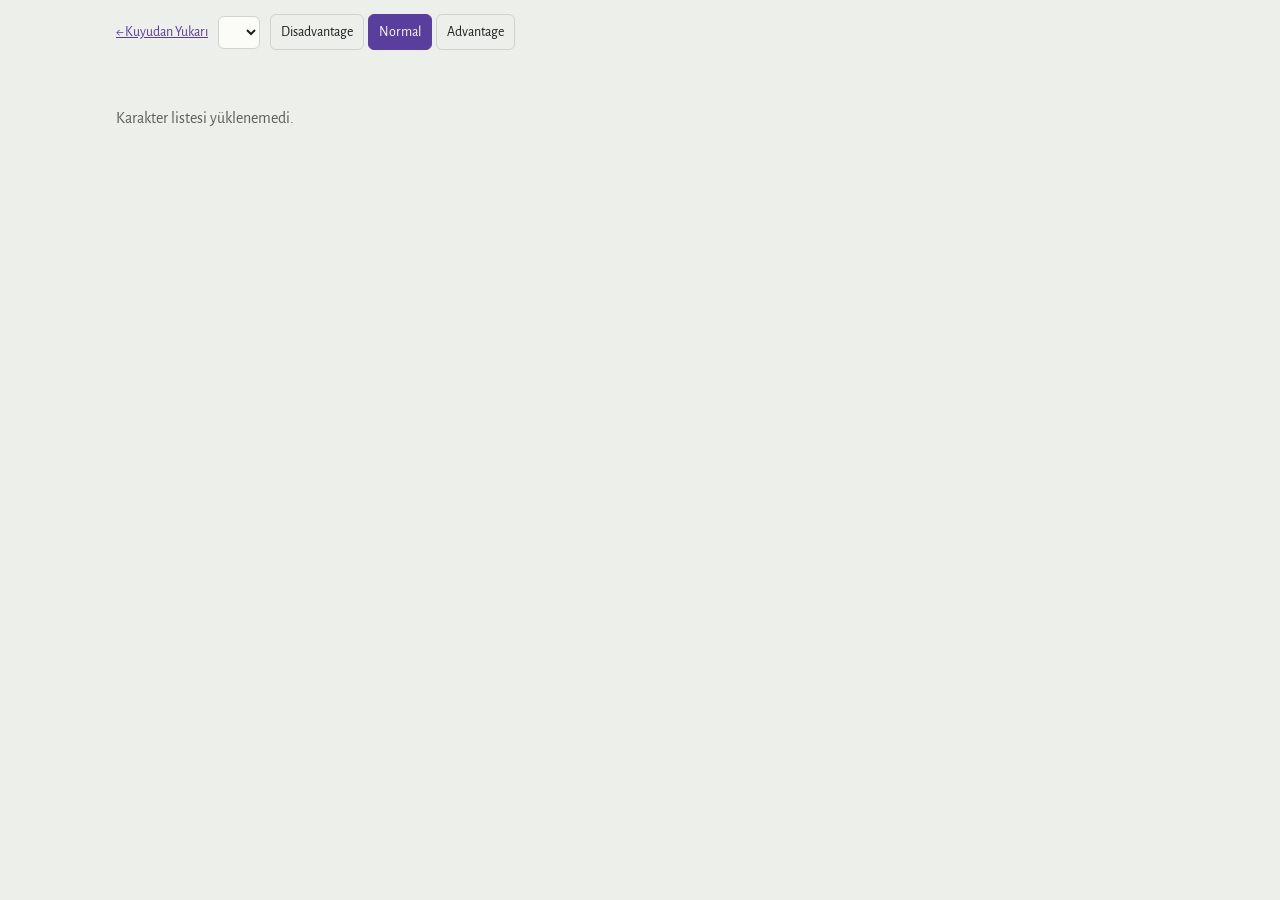
==== karakter/index.html @ 23708ee4 "Kuyudan Yukarı: karakter sayfası ve D&D Beyond köprüsü - karakter/: Türkçe, tıklayınca zar atan kara" ====
<!doctype html>
<html lang="tr">
<head>
<meta charset="utf-8">
<meta name="viewport" content="width=device-width, initial-scale=1, viewport-fit=cover">
<title>Karakter Sayfası</title>
<link rel="preconnect" href="https://fonts.googleapis.com">
<link rel="preconnect" href="https://fonts.gstatic.com" crossorigin>
<link rel="stylesheet" href="https://fonts.googleapis.com/css2?family=Alegreya+SC:wght@500;700&family=Alegreya+Sans:ital,wght@0,400;0,500;0,700;1,400&family=IBM+Plex+Mono:wght@500&display=swap">
<link rel="stylesheet" href="../assets/stil.css">
<style>
  body{font-size:16px}
  .sheet{max-width:1080px;margin:0 auto;padding-inline:16px;padding-block:14px 120px}
  .topbar{display:flex;gap:10px;align-items:center;flex-wrap:wrap;margin-bottom:14px}
  .topbar a{font-size:14px}
  .topbar select{font:inherit;font-size:15px;padding:7px 10px;border:1px solid var(--line);border-radius:6px;background:var(--surface);color:var(--ink);min-width:0;max-width:100%}
  .who{display:grid;grid-template-columns:auto 1fr;gap:14px;align-items:center;margin-bottom:14px}
  .who img{width:64px;height:64px;border-radius:8px;object-fit:cover;border:1px solid var(--line);background:var(--surface)}
  .who h1{font-size:30px;margin:0;line-height:1.1}
  .who p{margin:2px 0 0;color:var(--muted);font-size:15px}
  .grid{display:grid;grid-template-columns:minmax(0,1fr) minmax(0,1fr);gap:14px}
  .box{background:var(--surface);border:1px solid var(--line);border-radius:10px;padding:12px 14px;min-width:0}
  .box h2{font-size:18px;margin:0 0 8px;font-weight:500;color:var(--brass)}
  .span2{grid-column:1/-1}
  .vitals{display:grid;grid-template-columns:repeat(auto-fit,minmax(96px,1fr));gap:8px}
  .vital{display:flex;flex-direction:column;align-items:center;justify-content:center;gap:0;padding:8px 4px;border:1px solid var(--line);border-radius:8px;background:var(--ground);text-align:center}
  .vital b{font-family:var(--mono);font-size:24px;font-variant-numeric:tabular-nums;line-height:1.2}
  .vital small{font-family:var(--mono);font-size:11px;letter-spacing:.06em;color:var(--muted);text-transform:uppercase}
  button.vital{font:inherit;color:var(--ink);cursor:pointer}
  button.vital:hover,button.vital:focus-visible{border-color:var(--accent);outline:none}
  .hp{display:grid;grid-template-columns:1fr auto;gap:10px;align-items:center}
  .hp-num{font-family:var(--mono);font-size:30px;font-variant-numeric:tabular-nums}
  .hp-num small{font-size:16px;color:var(--muted)}
  .hpbar{height:8px;border-radius:4px;background:var(--line);overflow:hidden;grid-column:1/-1}
  .hpbar i{display:block;height:100%;background:var(--accent);transition:width .2s}
  .hp-ctl{display:flex;gap:6px;align-items:center;flex-wrap:wrap;grid-column:1/-1}
  .hp-ctl input{width:70px;font:inherit;padding:6px 8px;border:1px solid var(--line);border-radius:6px;background:var(--ground);color:var(--ink)}
  .btn{font:inherit;font-size:14px;padding:6px 10px;border:1px solid var(--line);border-radius:6px;background:var(--ground);color:var(--ink);cursor:pointer}
  .btn:hover,.btn:focus-visible{border-color:var(--accent);outline:none}
  .btn.on{background:var(--accent);border-color:var(--accent);color:var(--surface)}
  .abil{display:grid;grid-template-columns:repeat(3,minmax(0,1fr));gap:8px}
  .ab{border:1px solid var(--line);border-radius:8px;padding:8px;text-align:center;background:var(--ground)}
  .ab .nm{font-family:var(--mono);font-size:11px;letter-spacing:.08em;color:var(--muted)}
  .ab button{font:inherit;background:none;border:0;color:var(--ink);cursor:pointer;padding:0;display:block;width:100%}
  .ab .md{font-family:var(--mono);font-size:24px;line-height:1.2}
  .ab .sc{font-size:13px;color:var(--muted)}
  .ab .sv{margin-top:6px;font-size:13px;border-top:1px dashed var(--line);padding-top:4px}
  .ab .sv.prof{color:var(--accent);font-weight:700}
  ul.rows{list-style:none;margin:0;padding:0}
  ul.rows li{max-width:none}
  ul.rows button{width:100%;display:grid;grid-template-columns:14px 1fr auto;gap:8px;align-items:center;font:inherit;text-align:left;background:none;border:0;border-bottom:1px solid var(--line);padding:5px 2px;color:var(--ink);cursor:pointer}
  ul.rows button:hover,ul.rows button:focus-visible{background:var(--accent-soft);outline:none}
  .dot{width:10px;height:10px;border-radius:50%;border:1.5px solid var(--muted)}
  .dot.p1{background:var(--muted)}
  .dot.p2{background:var(--accent);border-color:var(--accent)}
  .num{font-family:var(--mono);font-variant-numeric:tabular-nums}
  .ab-tag{font-family:var(--mono);font-size:11px;color:var(--muted);margin-left:6px}
  .atk{display:grid;grid-template-columns:1fr auto auto;gap:6px 8px;align-items:center;border-bottom:1px solid var(--line);padding:7px 0}
  .atk .n{font-weight:700}
  .atk .meta{grid-column:1/-1;font-size:13px;color:var(--muted)}
  .slots{display:flex;gap:14px;flex-wrap:wrap;margin-bottom:8px}
  .slots label{display:flex;gap:4px;align-items:center;font-size:14px}
  .slots input{accent-color:var(--accent);width:16px;height:16px}
  .spl{font-size:15px;margin:0 0 6px}
  .spl b{font-family:var(--mono);font-size:12px;color:var(--brass);margin-right:6px}
  .tags{display:flex;flex-wrap:wrap;gap:6px}
  .conds .btn{font-size:13px;padding:4px 8px}
  .feat{font-size:15px;margin:0 0 4px}
  .feat small{color:var(--muted)}
  .mode{display:flex;gap:4px}
  /* zar kutusu */
  .log{position:fixed;left:50%;transform:translateX(-50%);bottom:calc(env(safe-area-inset-bottom,0px) + 12px);width:min(520px,calc(100% - 24px));background:var(--surface);border:1px solid var(--accent);border-radius:12px;box-shadow:0 8px 28px rgba(0,0,0,.18);padding:10px 14px;display:grid;grid-template-columns:1fr auto;gap:4px 12px;align-items:center}
  .log .ttl{font-size:14px;color:var(--muted)}
  .log .res{font-family:var(--mono);font-size:34px;font-weight:500;line-height:1}
  .log .res.crit{color:var(--accent)}
  .log .res.fail{color:var(--warn)}
  .log .brk{grid-column:1/-1;font-family:var(--mono);font-size:13px;color:var(--muted)}
  .log .hist{grid-column:1/-1;font-size:12px;color:var(--muted);border-top:1px dashed var(--line);padding-top:4px;max-height:3.6em;overflow:auto}
  .empty{padding:40px 0;color:var(--muted)}
  .foot{font-size:13px;color:var(--muted);margin-top:14px}
  @media (max-width:720px){ .grid{grid-template-columns:1fr} .who h1{font-size:24px} }
</style>
</head>
<body>
<div class="sheet">
  <div class="topbar">
    <a href="../">← Kuyudan Yukarı</a>
    <label for="pick" hidden>Karakter</label>
    <select id="pick"></select>
    <div class="mode" role="group" aria-label="Zar modu">
      <button class="btn" data-mode="dis" title="İki d20, düşüğü">Disadvantage</button>
      <button class="btn on" data-mode="norm">Normal</button>
      <button class="btn" data-mode="adv" title="İki d20, yükseği">Advantage</button>
    </div>
  </div>
  <div id="root"><p class="empty">Karakterler yükleniyor…</p></div>
  <p class="foot" id="foot"></p>
</div>
<div class="log" id="log" hidden>
  <div class="ttl" id="log-ttl"></div><div class="res" id="log-res"></div>
  <div class="brk" id="log-brk"></div>
  <div class="hist" id="log-hist"></div>
</div>

<script>
(function(){
  var AB = {str:"Strength",dex:"Dexterity",con:"Constitution",int:"Intelligence",wis:"Wisdom",cha:"Charisma"};
  var CONDS = ["Blinded","Charmed","Deafened","Frightened","Grappled","Incapacitated","Invisible","Paralyzed","Petrified","Poisoned","Prone","Restrained","Stunned","Unconscious"];
  var root = document.getElementById('root'), pick = document.getElementById('pick');
  var mode = 'norm', C = null, S = null, hist = [];
  var sgn = function(n){ return (n>=0?'+':'')+n; };
  var esc = function(s){ return String(s==null?'':s).replace(/[&<>"]/g,function(c){return {'&':'&amp;','<':'&lt;','>':'&gt;','"':'&quot;'}[c];}); };

  // --- kalıcı durum (şimdilik bu tarayıcıda; Owlbear'da odaya taşınacak)
  function load(id){ try { return JSON.parse(localStorage.getItem('ky-durum-'+id)) || null; } catch(e){ return null; } }
  function save(){ if(!C) return; try { localStorage.setItem('ky-durum-'+C.id, JSON.stringify(S)); } catch(e){} }
  function fresh(){ return {hp:C.hp_max, temp:0, slots:{}, conds:[], insp:false, ds:{s:0,f:0}}; }

  // --- zar
  function d(n){ return 1+Math.floor(Math.random()*n); }
  function show(title, total, breakdown, cls){
    var log=document.getElementById('log');
    document.getElementById('log-ttl').textContent=title;
    var r=document.getElementById('log-res'); r.textContent=total; r.className='res'+(cls?' '+cls:'');
    document.getElementById('log-brk').textContent=breakdown;
    hist.unshift(title+': '+total); hist=hist.slice(0,8);
    document.getElementById('log-hist').textContent=hist.slice(1).join(' · ');
    log.hidden=false;
  }
  function d20(title, bonus, isAttack){
    var a=d(20), b=d(20), use=a, note='d20 ('+a+')';
    if(mode==='adv'){ use=Math.max(a,b); note='Advantage: d20 ('+a+', '+b+')'; }
    if(mode==='dis'){ use=Math.min(a,b); note='Disadvantage: d20 ('+a+', '+b+')'; }
    var cls = isAttack && use===20 ? 'crit' : isAttack && use===1 ? 'fail' : '';
    var extra = isAttack && use===20 ? ' · KRİTİK! Hasar zarlarını iki kez at' : isAttack && use===1 ? ' · Iska' : '';
    show(title, use+bonus, note+' '+sgn(bonus)+extra, cls);
    return use;
  }
  function dmg(title, expr, crit){
    var m=String(expr).match(/^(\d+)d(\d+)([+-]\d+)?$/); if(!m){ show(title, expr, ''); return; }
    var n=+m[1]*(crit?2:1), f=+m[2], k=+(m[3]||0), rolls=[], t=0;
    for(var i=0;i<n;i++){ var r=d(f); rolls.push(r); t+=r; }
    show(title+(crit?' (kritik)':''), t+k, n+'d'+f+' ('+rolls.join(', ')+')'+(k?' '+sgn(k):''));
  }

  // --- çizim
  function render(){
    var c=C, cls=c.siniflar.map(function(x){ return x.ad+' '+x.seviye+(x.subclass?' · '+x.subclass:''); }).join(' / ');
    var h='';
    h+='<div class="who">'+(c.avatar?'<img alt="" src="'+esc(c.avatar)+'">':'<span></span>')+
       '<div><h1>'+esc(c.ad)+'</h1><p>'+esc(c.tur)+' · '+esc(cls)+(c.background?' · '+esc(c.background):'')+(c.oyuncu?' · <i>'+esc(c.oyuncu)+'</i>':'')+'</p></div></div>';
    h+='<div class="grid">';
    // HP
    var pct=Math.max(0,Math.min(100,Math.round(100*S.hp/c.hp_max)));
    h+='<section class="box"><h2>Hit Points</h2><div class="hp">'+
       '<div class="hp-num">'+S.hp+' <small>/ '+c.hp_max+(S.temp?' · temp '+S.temp:'')+'</small></div>'+
       '<button class="btn '+(S.insp?'on':'')+'" id="insp" title="Heroic Inspiration: bir zarı yeniden at">Inspiration</button>'+
       '<div class="hpbar"><i style="width:'+pct+'%"></i></div>'+
       '<div class="hp-ctl"><label for="hpv" hidden>Miktar</label><input id="hpv" type="number" min="0" inputmode="numeric" placeholder="5">'+
       '<button class="btn" data-hp="dmg">Hasar</button><button class="btn" data-hp="heal">İyileş</button><button class="btn" data-hp="temp">Temp HP</button>'+
       '<button class="btn" data-hp="long" title="Long Rest: HP ve büyü slotları dolar">Long Rest</button></div></div>';
    if(S.hp<=0){
      h+='<div style="margin-top:8px"><b>Death Saves</b> · başarı '+S.ds.s+'/3 · başarısızlık '+S.ds.f+'/3 <button class="btn" id="dsroll">Death Save at</button></div>';
    }
    h+='</section>';
    // vitals
    h+='<section class="box"><h2>Savaş</h2><div class="vitals">'+
       '<div class="vital"><b>'+c.ac+'</b><small>AC</small></div>'+
       '<button class="vital" data-roll="init"><b>'+sgn(c.initiative)+'</b><small>Initiative</small></button>'+
       '<div class="vital"><b>'+c.hiz+'</b><small>Speed ft</small></div>'+
       '<div class="vital"><b>'+sgn(c.prof_bonus)+'</b><small>Prof.</small></div>'+
       '<div class="vital"><b>'+c.pasif_perception+'</b><small>Pasif Perc.</small></div>'+
       '</div>'+(c.duyular&&Object.keys(c.duyular).length?'<p class="feat" style="margin-top:8px"><small>'+Object.keys(c.duyular).map(function(k){return esc(k)+' '+c.duyular[k]+' ft';}).join(' · ')+'</small></p>':'')+'</section>';
    // yetenekler
    h+='<section class="box"><h2>Yetenekler ve Saving Throw</h2><div class="abil">';
    Object.keys(AB).forEach(function(a){
      var y=c.yetenekler[a], s=c.saves[a];
      h+='<div class="ab"><div class="nm">'+a.toUpperCase()+'</div>'+
         '<button data-roll="chk-'+a+'" title="'+AB[a]+' check"><div class="md">'+sgn(y.mod)+'</div><div class="sc">'+y.puan+'</div></button>'+
         '<button class="sv'+(s.prof?' prof':'')+'" data-roll="sv-'+a+'" title="'+AB[a]+' saving throw">Save '+sgn(s.bonus)+'</button></div>';
    });
    h+='</div></section>';
    // skills
    h+='<section class="box"><h2>Skills</h2><ul class="rows">';
    c.skills.forEach(function(s,i){
      h+='<li><button data-roll="sk-'+i+'"><span class="dot p'+s.prof+'" title="'+(s.prof===2?'Expertise':s.prof?'Proficient':'')+'"></span><span>'+esc(s.ad)+'<span class="ab-tag">'+s.yetenek.toUpperCase()+'</span></span><span class="num">'+sgn(s.bonus)+'</span></button></li>';
    });
    h+='</ul></section>';
    // saldırılar
    h+='<section class="box span2"><h2>Saldırılar</h2>';
    if(!c.saldirilar.length) h+='<p class="feat">Silah yok.</p>';
    c.saldirilar.forEach(function(a,i){
      h+='<div class="atk"><span class="n">'+esc(a.ad)+(a.kusanili?'':' <small style="font-weight:400;color:var(--muted)">(çantada)</small>')+'</span>'+
         '<button class="btn" data-roll="atk-'+i+'" title="Attack roll">'+sgn(a.isabet)+' isabet</button>'+
         '<span style="display:flex;gap:4px"><button class="btn" data-roll="dmg-'+i+'">'+esc(a.hasar)+'</button><button class="btn" data-roll="crit-'+i+'" title="Kritik hasar">×2</button></span>'+
         '<span class="meta">'+esc(a.tur)+' · '+esc(a.menzil)+(a.ozellikler.length?' · '+a.ozellikler.map(esc).join(', '):'')+(a.mastery?' · <span class="kw" title="Weapon Mastery: bu silahta ustalığın varsa">'+esc(a.mastery)+'</span>':'')+'</span></div>';
    });
    h+='</section>';
    // büyü
    if(c.buyu){
      var b=c.buyu;
      h+='<section class="box span2"><h2>Büyü · '+esc(b.sinif)+'</h2>'+
         '<div class="vitals" style="margin-bottom:10px"><div class="vital"><b>'+b.save_dc+'</b><small>Save DC</small></div>'+
         '<button class="vital" data-roll="spatk"><b>'+sgn(b.isabet)+'</b><small>Spell atk</small></button></div>';
      if(b.slotlar.length){
        h+='<div class="slots">';
        b.slotlar.forEach(function(n,li){
          var lv=li+1, used=(S.slots[lv]||0);
          h+='<span><b class="num" style="font-size:13px">Sv '+lv+'</b> ';
          for(var k=0;k<n;k++) h+='<label><input type="checkbox" data-slot="'+lv+'" data-k="'+k+'" '+(k<used?'checked':'')+' aria-label="Seviye '+lv+' slot '+(k+1)+'"></label>';
          h+='</span>';
        });
        h+='</div>';
      }
      var byLv={}; b.buyuler.forEach(function(s){ (byLv[s.seviye]=byLv[s.seviye]||[]).push(s); });
      Object.keys(byLv).sort().forEach(function(lv){
        h+='<p class="spl"><b>'+(lv==='0'?'Cantrip':'Sv '+lv)+'</b>'+byLv[lv].map(function(s){ return esc(s.ad)+(s.konsantrasyon?' <span class="kw" title="Concentration">C</span>':'')+(s.ritual?' <span class="kw" title="Ritual">R</span>':''); }).join(', ')+'</p>';
      });
      h+='</section>';
    }
    // condition'lar
    h+='<section class="box span2"><h2>Condition\'lar</h2><div class="tags conds">'+
       CONDS.map(function(n){ return '<button class="btn'+(S.conds.indexOf(n)>-1?' on':'')+'" data-cond="'+n+'">'+n+'</button>'; }).join('')+'</div></section>';
    // özellikler ve envanter
    h+='<section class="box"><h2>Özellikler</h2>'+c.ozellikler.map(function(f){ return '<p class="feat">'+esc(f.ad)+' <small>'+esc(f.kaynak)+(f.seviye>1?' · Sv '+f.seviye:'')+'</small></p>'; }).join('')+
       (c.featler.length?'<p class="feat"><b>Feat:</b> '+c.featler.map(esc).join(', ')+'</p>':'')+
       (c.diller.length?'<p class="feat"><b>Diller:</b> '+c.diller.map(esc).join(', ')+'</p>':'')+'</section>';
    var p=c.para||{};
    h+='<section class="box"><h2>Envanter</h2><p class="feat num">'+['pp','gp','ep','sp','cp'].filter(function(k){return p[k];}).map(function(k){return p[k]+' '+k;}).join(' · ')+'</p>'+
       c.envanter.map(function(i){ return '<p class="feat">'+(i.adet>1?i.adet+'× ':'')+esc(i.ad)+(i.kusanili?' <small>(kuşanılı)</small>':'')+'</p>'; }).join('')+'</section>';
    h+='</div>';
    root.innerHTML=h;
    document.getElementById('foot').innerHTML='Beyond\'dan son çekim: '+esc(c.guncellendi)+' · <a href="'+esc(c.beyond_url)+'" target="_blank" rel="noopener">D&amp;D Beyond\'da aç</a> · HP, slot ve condition\'lar şimdilik bu tarayıcıda saklanır.';
  }

  // --- etkileşim
  root.addEventListener('click', function(e){
    var t=e.target.closest('[data-roll],[data-hp],[data-cond],#insp,#dsroll'); if(!t) return;
    var r=t.getAttribute('data-roll');
    if(r){
      if(r==='init') d20('Initiative', C.initiative);
      else if(r==='spatk') d20('Spell attack', C.buyu.isabet, true);
      else if(r.indexOf('chk-')===0){ var a=r.slice(4); d20(AB[a]+' check', C.yetenekler[a].mod); }
      else if(r.indexOf('sv-')===0){ var a2=r.slice(3); d20(AB[a2]+' save', C.saves[a2].bonus); }
      else if(r.indexOf('sk-')===0){ var s=C.skills[+r.slice(3)]; d20(s.ad, s.bonus); }
      else if(r.indexOf('atk-')===0){ var at=C.saldirilar[+r.slice(4)]; d20(at.ad+' attack', at.isabet, true); }
      else if(r.indexOf('dmg-')===0){ var ad=C.saldirilar[+r.slice(4)]; dmg(ad.ad+' hasar', ad.hasar, false); }
      else if(r.indexOf('crit-')===0){ var ac=C.saldirilar[+r.slice(5)]; dmg(ac.ad+' hasar', ac.hasar, true); }
      return;
    }
    var hp=t.getAttribute('data-hp');
    if(hp){
      var v=Math.max(0, parseInt(document.getElementById('hpv').value,10)||0);
      if(hp==='dmg'){ var rest=v; if(S.temp){ var used=Math.min(S.temp,rest); S.temp-=used; rest-=used; } S.hp=Math.max(0,S.hp-rest); }
      if(hp==='heal'){ S.hp=Math.min(C.hp_max,S.hp+v); if(S.hp>0) S.ds={s:0,f:0}; }
      if(hp==='temp'){ S.temp=Math.max(S.temp,v); }
      if(hp==='long'){ S.hp=C.hp_max; S.temp=0; S.slots={}; S.ds={s:0,f:0}; }
      save(); render(); return;
    }
    var cd=t.getAttribute('data-cond');
    if(cd){ var i=S.conds.indexOf(cd); if(i>-1) S.conds.splice(i,1); else S.conds.push(cd); save(); render(); return; }
    if(t.id==='insp'){ S.insp=!S.insp; save(); render(); return; }
    if(t.id==='dsroll'){
      var n=d(20);
      if(n===20){ S.hp=1; S.ds={s:0,f:0}; show('Death Save', 20, 'Doğal 20: 1 HP ile ayağa kalktın!', 'crit'); }
      else if(n===1){ S.ds.f=Math.min(3,S.ds.f+2); show('Death Save', 1, 'Doğal 1: iki başarısızlık', 'fail'); }
      else if(n>=10){ S.ds.s++; show('Death Save', n, 'Başarı'+(S.ds.s>=3?' · stabil oldun':'')); }
      else { S.ds.f++; show('Death Save', n, 'Başarısızlık'+(S.ds.f>=3?' · karakter öldü':''), 'fail'); }
      save(); render();
    }
  });
  root.addEventListener('change', function(e){
    var t=e.target; if(!t.matches('[data-slot]')) return;
    var lv=t.getAttribute('data-slot'), k=+t.getAttribute('data-k');
    S.slots[lv]= t.checked ? k+1 : k; save(); render();
  });
  document.querySelector('.mode').addEventListener('click', function(e){
    var b=e.target.closest('[data-mode]'); if(!b) return; mode=b.getAttribute('data-mode');
    [].forEach.call(this.querySelectorAll('[data-mode]'), function(x){ x.classList.toggle('on', x===b); });
  });

  // --- yükleme
  function open(id){
    fetch('../karakterler/'+id+'.json',{cache:'no-cache'}).then(function(r){ if(!r.ok) throw new Error(r.status); return r.json(); })
      .then(function(c){ C=c; S=load(c.id)||fresh(); if(S.hp>c.hp_max) S.hp=c.hp_max; render(); document.title=c.ad+' · Karakter Sayfası'; if(location.hash.slice(1)!==String(id)) history.replaceState(null,'','#'+id); })
      .catch(function(){ root.innerHTML='<p class="empty">Bu karakter yüklenemedi. D&amp;D Beyond\'da <b>Public</b> olduğundan emin ol; site saatte bir güncelleniyor.</p>'; });
  }
  fetch('../karakterler/liste.json',{cache:'no-cache'}).then(function(r){ return r.json(); }).then(function(list){
    if(!list.length){ root.innerHTML='<p class="empty">Henüz karakter yok.</p>'; return; }
    pick.innerHTML=list.map(function(k){ return '<option value="'+k.id+'">'+esc(k.ad)+(k.ornek?' (örnek)':'')+(k.oyuncu&&!k.ornek?' · '+esc(k.oyuncu):'')+'</option>'; }).join('');
    var want=location.hash.slice(1); if(!list.some(function(k){ return String(k.id)===want; })) want=String(list[0].id);
    pick.value=want; open(want);
  }).catch(function(){ root.innerHTML='<p class="empty">Karakter listesi yüklenemedi.</p>'; });
  pick.addEventListener('change', function(){ open(pick.value); });
})();
</script>
</body>
</html>
---- assets/stil.css ----
/* Masa: ortak stil */
[hidden]{display:none!important}
html{-webkit-text-size-adjust:100%}
:root{
  --ground:#EDEFEA; --surface:#FBFBF8; --ink:#1B211E; --muted:#56605A; --line:#CFD4CC;
  --accent:#5A3E9E; --accent-soft:#E6E0F3; --brass:#9A6E1C; --brass-soft:#F3EAD6;
  --warn:#8A2E2E; --warn-soft:#F4E2E0;
  --display:"Alegreya SC", Georgia, "Times New Roman", serif;
  --body:"Alegreya Sans", "Segoe UI", system-ui, sans-serif;
  --mono:"IBM Plex Mono", ui-monospace, Consolas, monospace;
  color-scheme:light;
}
@media (prefers-color-scheme: dark){
  :root:not([data-theme="light"]){
    --ground:#111315; --surface:#1A1D20; --ink:#E4E6E1; --muted:#9BA49E; --line:#30353A;
    --accent:#B7A0F2; --accent-soft:#2A2340; --brass:#D9AE55; --brass-soft:#2E2718;
    --warn:#E59A92; --warn-soft:#3A2220; color-scheme:dark;
  }
}
:root[data-theme="dark"]{
  --ground:#111315; --surface:#1A1D20; --ink:#E4E6E1; --muted:#9BA49E; --line:#30353A;
  --accent:#B7A0F2; --accent-soft:#2A2340; --brass:#D9AE55; --brass-soft:#2E2718;
  --warn:#E59A92; --warn-soft:#3A2220; color-scheme:dark;
}
*{box-sizing:border-box}
body{background:var(--ground);color:var(--ink);font-family:var(--body);font-size:18px;line-height:1.6;margin:0}
.wrap{max-width:1180px;margin:0 auto;padding-inline:20px;padding-block:28px 80px;display:grid;grid-template-columns:230px minmax(0,1fr);gap:48px}
nav.toc{position:sticky;top:calc(env(safe-area-inset-top,0px) + 20px);align-self:start;font-size:15px}
nav.toc .brand{font-family:var(--display);font-size:22px;line-height:1.15;margin:0 0 18px}
nav.toc ol{list-style:none;margin:0;padding:0;display:flex;flex-direction:column;gap:2px;counter-reset:t}
nav.toc a{display:block;padding:6px 10px;border-radius:6px;color:var(--muted);text-decoration:none}
nav.toc a:hover,nav.toc a:focus-visible{background:var(--accent-soft);color:var(--ink);outline:none}
main{min-width:0}
header.intro{padding-block:8px 28px;border-bottom:1px solid var(--line);margin-bottom:8px}
.eyebrow{font-family:var(--mono);font-size:12px;letter-spacing:.12em;text-transform:uppercase;color:var(--brass)}
h1{font-family:var(--display);font-weight:700;font-size:clamp(34px,5vw,52px);line-height:1.05;margin:10px 0 14px;text-wrap:balance}
h2{font-family:var(--display);font-weight:700;font-size:30px;line-height:1.15;margin:0 0 6px;text-wrap:balance}
h3{font-family:var(--display);font-weight:500;font-size:22px;margin:28px 0 8px}
p,li{max-width:68ch}
.lede{font-size:21px;color:var(--muted);max-width:60ch;margin:0}
section{padding-block:44px 8px;border-bottom:1px solid var(--line);scroll-margin-top:20px}
section:last-of-type{border-bottom:0}
.sub{color:var(--muted);margin:0 0 18px}
a{color:var(--accent)}
.kw{font-family:var(--mono);font-size:.78em;font-weight:500;letter-spacing:.02em;padding:1px 7px;border:1px solid var(--brass);border-radius:4px;background:var(--brass-soft);color:var(--ink);white-space:nowrap;cursor:help}
.dice{font-family:var(--mono);font-size:.85em;color:var(--accent);white-space:nowrap}
.note{background:var(--accent-soft);border-radius:8px;padding:14px 18px;margin:18px 0;max-width:72ch}
.note.warn{background:var(--warn-soft)}
.note b:first-child{display:block;font-family:var(--display);font-size:18px;margin-bottom:2px}
.tbl{overflow-x:auto;margin:14px 0}
table{border-collapse:collapse;font-size:16px;min-width:520px;width:100%;background:var(--surface)}
th,td{text-align:left;padding:9px 12px;border-bottom:1px solid var(--line);vertical-align:top}
th{font-family:var(--display);font-weight:500;font-size:16px;background:var(--ground)}
td.num{font-family:var(--mono);font-variant-numeric:tabular-nums;white-space:nowrap}
.roll{display:grid;grid-template-columns:repeat(auto-fit,minmax(200px,1fr));gap:12px;margin:18px 0}
.roll div{background:var(--surface);border:1px solid var(--line);border-radius:8px;padding:14px 16px}
.roll strong{display:block;font-family:var(--display);font-size:19px}
.roll small{color:var(--muted);font-size:15px}
.turn{display:grid;grid-template-columns:repeat(auto-fit,minmax(170px,1fr));gap:0;margin:18px 0;border:1px solid var(--line);border-radius:8px;overflow:hidden;background:var(--surface)}
.turn div{padding:14px 16px;border-right:1px solid var(--line)}
.turn div:last-child{border-right:0}
.turn strong{display:block;font-family:var(--display);font-size:19px;margin-bottom:2px}
.turn small{color:var(--muted);font-size:15px;display:block}
.cards{display:grid;grid-template-columns:repeat(auto-fit,minmax(280px,1fr));gap:16px;margin:20px 0}
.card{background:var(--surface);border:1px solid var(--line);border-radius:10px;padding:18px 20px;display:flex;flex-direction:column;gap:8px}
.card header{display:flex;justify-content:space-between;align-items:baseline;gap:10px;border-bottom:1px solid var(--line);padding-bottom:8px}
.card h3{margin:0;font-size:26px;font-weight:700}
.card .hd{font-family:var(--mono);font-size:13px;color:var(--muted)}
.card .role{font-style:italic;color:var(--muted);margin:0}
.card dl{margin:0;display:grid;grid-template-columns:auto 1fr;gap:6px 12px;font-size:16px}
.card dt{font-family:var(--mono);font-size:13px;color:var(--brass);padding-top:3px;white-space:nowrap}
.card dd{margin:0}
.card .tip{font-size:15px;border-top:1px dashed var(--line);padding-top:8px;margin-top:auto}
.alts{display:grid;grid-template-columns:repeat(auto-fit,minmax(220px,1fr));gap:12px}
.alts div{border-left:3px solid var(--accent);padding:4px 0 4px 12px}
.alts strong{font-family:var(--display);font-size:19px}
.steps{counter-reset:s;list-style:none;padding:0;margin:18px 0;display:flex;flex-direction:column;gap:12px}
.steps li{counter-increment:s;display:grid;grid-template-columns:40px 1fr;gap:12px;max-width:none}
.steps li::before{content:counter(s);font-family:var(--display);font-size:24px;font-weight:700;color:var(--accent);line-height:1.2}
.steps b{font-family:var(--display);font-size:19px;font-weight:500}
.gl-tools{display:flex;gap:10px;align-items:center;flex-wrap:wrap;margin:14px 0}
.gl-tools input{font:inherit;font-size:16px;padding:9px 12px;border:1px solid var(--line);border-radius:6px;background:var(--surface);color:var(--ink);width:min(360px,100%)}
.gl-tools input:focus-visible{outline:2px solid var(--accent);outline-offset:1px}
.gl-count{font-family:var(--mono);font-size:13px;color:var(--muted)}
dl.gloss{margin:0;display:grid;grid-template-columns:minmax(150px,220px) 1fr;border-top:1px solid var(--line)}
dl.gloss dt,dl.gloss dd{padding:10px 0;border-bottom:1px solid var(--line);margin:0}
dl.gloss dt{font-family:var(--mono);font-size:15px;font-weight:500;padding-right:14px}
dl.gloss dt small{display:block;font-family:var(--body);font-size:13px;color:var(--muted);font-weight:400}
dl.gloss .grp{grid-column:1/-1;font-family:var(--display);font-size:18px;color:var(--brass);padding:18px 0 6px;border-bottom:1px solid var(--line)}
.qs{display:flex;flex-direction:column;gap:10px;margin:18px 0;padding:0;list-style:none}
.qs li{background:var(--surface);border:1px solid var(--line);border-radius:8px;padding:12px 16px;max-width:72ch}
.qs li b{font-family:var(--display);font-size:19px;font-weight:500}
.check{list-style:none;padding:0;display:flex;flex-direction:column;gap:6px}
.check li::before{content:"☐ ";color:var(--accent)}
@media (max-width:860px){
  .wrap{grid-template-columns:1fr;gap:12px}
  nav.toc{position:static}
  nav.toc .brand{display:none}
  nav.toc ol{flex-direction:row;overflow-x:auto;gap:6px;padding-bottom:6px}
  nav.toc a{white-space:nowrap;border:1px solid var(--line);background:var(--surface)}
  body{font-size:17px}
  dl.gloss{grid-template-columns:1fr}
  dl.gloss dt{border-bottom:0;padding-bottom:0}
}
@media (prefers-reduced-motion: no-preference){ html{scroll-behavior:smooth} }
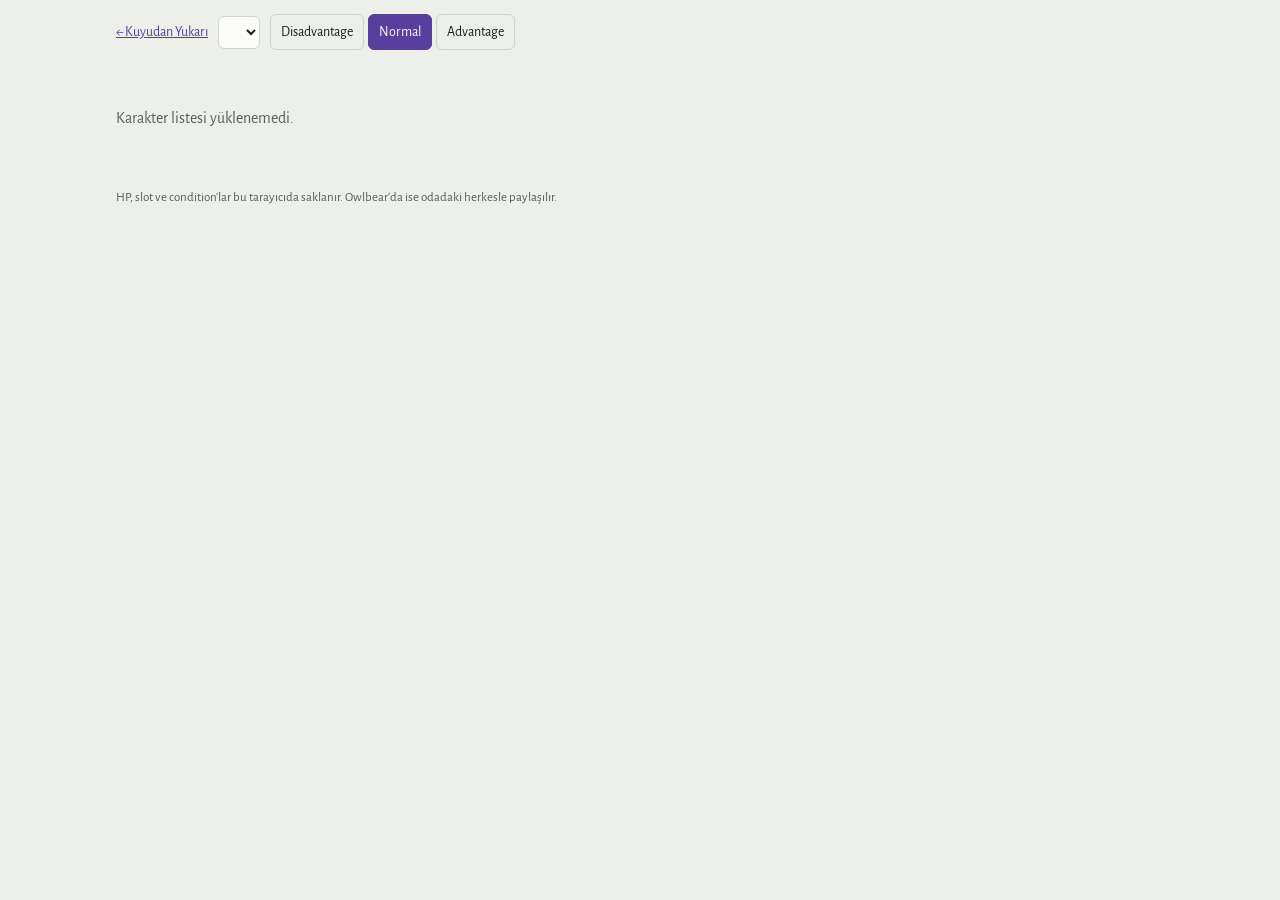
==== commit f592bc43: "Owlbear eklentisi: karakter, paylaşılan zarlar, sözlük - owlbear/: manifest, yan panel (Karakter/Zar" ====
--- a/karakter/index.html
+++ b/karakter/index.html
@@ -8,78 +8,7 @@
 <link rel="preconnect" href="https://fonts.gstatic.com" crossorigin>
 <link rel="stylesheet" href="https://fonts.googleapis.com/css2?family=Alegreya+SC:wght@500;700&family=Alegreya+Sans:ital,wght@0,400;0,500;0,700;1,400&family=IBM+Plex+Mono:wght@500&display=swap">
 <link rel="stylesheet" href="../assets/stil.css">
-<style>
-  body{font-size:16px}
-  .sheet{max-width:1080px;margin:0 auto;padding-inline:16px;padding-block:14px 120px}
-  .topbar{display:flex;gap:10px;align-items:center;flex-wrap:wrap;margin-bottom:14px}
-  .topbar a{font-size:14px}
-  .topbar select{font:inherit;font-size:15px;padding:7px 10px;border:1px solid var(--line);border-radius:6px;background:var(--surface);color:var(--ink);min-width:0;max-width:100%}
-  .who{display:grid;grid-template-columns:auto 1fr;gap:14px;align-items:center;margin-bottom:14px}
-  .who img{width:64px;height:64px;border-radius:8px;object-fit:cover;border:1px solid var(--line);background:var(--surface)}
-  .who h1{font-size:30px;margin:0;line-height:1.1}
-  .who p{margin:2px 0 0;color:var(--muted);font-size:15px}
-  .grid{display:grid;grid-template-columns:minmax(0,1fr) minmax(0,1fr);gap:14px}
-  .box{background:var(--surface);border:1px solid var(--line);border-radius:10px;padding:12px 14px;min-width:0}
-  .box h2{font-size:18px;margin:0 0 8px;font-weight:500;color:var(--brass)}
-  .span2{grid-column:1/-1}
-  .vitals{display:grid;grid-template-columns:repeat(auto-fit,minmax(96px,1fr));gap:8px}
-  .vital{display:flex;flex-direction:column;align-items:center;justify-content:center;gap:0;padding:8px 4px;border:1px solid var(--line);border-radius:8px;background:var(--ground);text-align:center}
-  .vital b{font-family:var(--mono);font-size:24px;font-variant-numeric:tabular-nums;line-height:1.2}
-  .vital small{font-family:var(--mono);font-size:11px;letter-spacing:.06em;color:var(--muted);text-transform:uppercase}
-  button.vital{font:inherit;color:var(--ink);cursor:pointer}
-  button.vital:hover,button.vital:focus-visible{border-color:var(--accent);outline:none}
-  .hp{display:grid;grid-template-columns:1fr auto;gap:10px;align-items:center}
-  .hp-num{font-family:var(--mono);font-size:30px;font-variant-numeric:tabular-nums}
-  .hp-num small{font-size:16px;color:var(--muted)}
-  .hpbar{height:8px;border-radius:4px;background:var(--line);overflow:hidden;grid-column:1/-1}
-  .hpbar i{display:block;height:100%;background:var(--accent);transition:width .2s}
-  .hp-ctl{display:flex;gap:6px;align-items:center;flex-wrap:wrap;grid-column:1/-1}
-  .hp-ctl input{width:70px;font:inherit;padding:6px 8px;border:1px solid var(--line);border-radius:6px;background:var(--ground);color:var(--ink)}
-  .btn{font:inherit;font-size:14px;padding:6px 10px;border:1px solid var(--line);border-radius:6px;background:var(--ground);color:var(--ink);cursor:pointer}
-  .btn:hover,.btn:focus-visible{border-color:var(--accent);outline:none}
-  .btn.on{background:var(--accent);border-color:var(--accent);color:var(--surface)}
-  .abil{display:grid;grid-template-columns:repeat(3,minmax(0,1fr));gap:8px}
-  .ab{border:1px solid var(--line);border-radius:8px;padding:8px;text-align:center;background:var(--ground)}
-  .ab .nm{font-family:var(--mono);font-size:11px;letter-spacing:.08em;color:var(--muted)}
-  .ab button{font:inherit;background:none;border:0;color:var(--ink);cursor:pointer;padding:0;display:block;width:100%}
-  .ab .md{font-family:var(--mono);font-size:24px;line-height:1.2}
-  .ab .sc{font-size:13px;color:var(--muted)}
-  .ab .sv{margin-top:6px;font-size:13px;border-top:1px dashed var(--line);padding-top:4px}
-  .ab .sv.prof{color:var(--accent);font-weight:700}
-  ul.rows{list-style:none;margin:0;padding:0}
-  ul.rows li{max-width:none}
-  ul.rows button{width:100%;display:grid;grid-template-columns:14px 1fr auto;gap:8px;align-items:center;font:inherit;text-align:left;background:none;border:0;border-bottom:1px solid var(--line);padding:5px 2px;color:var(--ink);cursor:pointer}
-  ul.rows button:hover,ul.rows button:focus-visible{background:var(--accent-soft);outline:none}
-  .dot{width:10px;height:10px;border-radius:50%;border:1.5px solid var(--muted)}
-  .dot.p1{background:var(--muted)}
-  .dot.p2{background:var(--accent);border-color:var(--accent)}
-  .num{font-family:var(--mono);font-variant-numeric:tabular-nums}
-  .ab-tag{font-family:var(--mono);font-size:11px;color:var(--muted);margin-left:6px}
-  .atk{display:grid;grid-template-columns:1fr auto auto;gap:6px 8px;align-items:center;border-bottom:1px solid var(--line);padding:7px 0}
-  .atk .n{font-weight:700}
-  .atk .meta{grid-column:1/-1;font-size:13px;color:var(--muted)}
-  .slots{display:flex;gap:14px;flex-wrap:wrap;margin-bottom:8px}
-  .slots label{display:flex;gap:4px;align-items:center;font-size:14px}
-  .slots input{accent-color:var(--accent);width:16px;height:16px}
-  .spl{font-size:15px;margin:0 0 6px}
-  .spl b{font-family:var(--mono);font-size:12px;color:var(--brass);margin-right:6px}
-  .tags{display:flex;flex-wrap:wrap;gap:6px}
-  .conds .btn{font-size:13px;padding:4px 8px}
-  .feat{font-size:15px;margin:0 0 4px}
-  .feat small{color:var(--muted)}
-  .mode{display:flex;gap:4px}
-  /* zar kutusu */
-  .log{position:fixed;left:50%;transform:translateX(-50%);bottom:calc(env(safe-area-inset-bottom,0px) + 12px);width:min(520px,calc(100% - 24px));background:var(--surface);border:1px solid var(--accent);border-radius:12px;box-shadow:0 8px 28px rgba(0,0,0,.18);padding:10px 14px;display:grid;grid-template-columns:1fr auto;gap:4px 12px;align-items:center}
-  .log .ttl{font-size:14px;color:var(--muted)}
-  .log .res{font-family:var(--mono);font-size:34px;font-weight:500;line-height:1}
-  .log .res.crit{color:var(--accent)}
-  .log .res.fail{color:var(--warn)}
-  .log .brk{grid-column:1/-1;font-family:var(--mono);font-size:13px;color:var(--muted)}
-  .log .hist{grid-column:1/-1;font-size:12px;color:var(--muted);border-top:1px dashed var(--line);padding-top:4px;max-height:3.6em;overflow:auto}
-  .empty{padding:40px 0;color:var(--muted)}
-  .foot{font-size:13px;color:var(--muted);margin-top:14px}
-  @media (max-width:720px){ .grid{grid-template-columns:1fr} .who h1{font-size:24px} }
-</style>
+<link rel="stylesheet" href="../assets/karakter.css">
 </head>
 <body>
 <div class="sheet">
@@ -87,211 +16,33 @@
     <a href="../">← Kuyudan Yukarı</a>
     <label for="pick" hidden>Karakter</label>
     <select id="pick"></select>
-    <div class="mode" role="group" aria-label="Zar modu">
+    <div class="mode" id="mode" role="group" aria-label="Zar modu">
       <button class="btn" data-mode="dis" title="İki d20, düşüğü">Disadvantage</button>
       <button class="btn on" data-mode="norm">Normal</button>
       <button class="btn" data-mode="adv" title="İki d20, yükseği">Advantage</button>
     </div>
   </div>
   <div id="root"><p class="empty">Karakterler yükleniyor…</p></div>
-  <p class="foot" id="foot"></p>
+  <p class="foot">HP, slot ve condition'lar bu tarayıcıda saklanır. Owlbear'da ise odadaki herkesle paylaşılır.</p>
 </div>
-<div class="log" id="log" hidden>
-  <div class="ttl" id="log-ttl"></div><div class="res" id="log-res"></div>
-  <div class="brk" id="log-brk"></div>
-  <div class="hist" id="log-hist"></div>
-</div>
-
+<div class="log" id="log" hidden><div class="ttl"></div><div class="res"></div><div class="brk"></div><div class="hist"></div></div>
+<script src="../assets/karakter.js"></script>
 <script>
-(function(){
-  var AB = {str:"Strength",dex:"Dexterity",con:"Constitution",int:"Intelligence",wis:"Wisdom",cha:"Charisma"};
-  var CONDS = ["Blinded","Charmed","Deafened","Frightened","Grappled","Incapacitated","Invisible","Paralyzed","Petrified","Poisoned","Prone","Restrained","Stunned","Unconscious"];
-  var root = document.getElementById('root'), pick = document.getElementById('pick');
-  var mode = 'norm', C = null, S = null, hist = [];
-  var sgn = function(n){ return (n>=0?'+':'')+n; };
-  var esc = function(s){ return String(s==null?'':s).replace(/[&<>"]/g,function(c){return {'&':'&amp;','<':'&lt;','>':'&gt;','"':'&quot;'}[c];}); };
-
-  // --- kalıcı durum (şimdilik bu tarayıcıda; Owlbear'da odaya taşınacak)
-  function load(id){ try { return JSON.parse(localStorage.getItem('ky-durum-'+id)) || null; } catch(e){ return null; } }
-  function save(){ if(!C) return; try { localStorage.setItem('ky-durum-'+C.id, JSON.stringify(S)); } catch(e){} }
-  function fresh(){ return {hp:C.hp_max, temp:0, slots:{}, conds:[], insp:false, ds:{s:0,f:0}}; }
-
-  // --- zar
-  function d(n){ return 1+Math.floor(Math.random()*n); }
-  function show(title, total, breakdown, cls){
-    var log=document.getElementById('log');
-    document.getElementById('log-ttl').textContent=title;
-    var r=document.getElementById('log-res'); r.textContent=total; r.className='res'+(cls?' '+cls:'');
-    document.getElementById('log-brk').textContent=breakdown;
-    hist.unshift(title+': '+total); hist=hist.slice(0,8);
-    document.getElementById('log-hist').textContent=hist.slice(1).join(' · ');
-    log.hidden=false;
-  }
-  function d20(title, bonus, isAttack){
-    var a=d(20), b=d(20), use=a, note='d20 ('+a+')';
-    if(mode==='adv'){ use=Math.max(a,b); note='Advantage: d20 ('+a+', '+b+')'; }
-    if(mode==='dis'){ use=Math.min(a,b); note='Disadvantage: d20 ('+a+', '+b+')'; }
-    var cls = isAttack && use===20 ? 'crit' : isAttack && use===1 ? 'fail' : '';
-    var extra = isAttack && use===20 ? ' · KRİTİK! Hasar zarlarını iki kez at' : isAttack && use===1 ? ' · Iska' : '';
-    show(title, use+bonus, note+' '+sgn(bonus)+extra, cls);
-    return use;
-  }
-  function dmg(title, expr, crit){
-    var m=String(expr).match(/^(\d+)d(\d+)([+-]\d+)?$/); if(!m){ show(title, expr, ''); return; }
-    var n=+m[1]*(crit?2:1), f=+m[2], k=+(m[3]||0), rolls=[], t=0;
-    for(var i=0;i<n;i++){ var r=d(f); rolls.push(r); t+=r; }
-    show(title+(crit?' (kritik)':''), t+k, n+'d'+f+' ('+rolls.join(', ')+')'+(k?' '+sgn(k):''));
-  }
-
-  // --- çizim
-  function render(){
-    var c=C, cls=c.siniflar.map(function(x){ return x.ad+' '+x.seviye+(x.subclass?' · '+x.subclass:''); }).join(' / ');
-    var h='';
-    h+='<div class="who">'+(c.avatar?'<img alt="" src="'+esc(c.avatar)+'">':'<span></span>')+
-       '<div><h1>'+esc(c.ad)+'</h1><p>'+esc(c.tur)+' · '+esc(cls)+(c.background?' · '+esc(c.background):'')+(c.oyuncu?' · <i>'+esc(c.oyuncu)+'</i>':'')+'</p></div></div>';
-    h+='<div class="grid">';
-    // HP
-    var pct=Math.max(0,Math.min(100,Math.round(100*S.hp/c.hp_max)));
-    h+='<section class="box"><h2>Hit Points</h2><div class="hp">'+
-       '<div class="hp-num">'+S.hp+' <small>/ '+c.hp_max+(S.temp?' · temp '+S.temp:'')+'</small></div>'+
-       '<button class="btn '+(S.insp?'on':'')+'" id="insp" title="Heroic Inspiration: bir zarı yeniden at">Inspiration</button>'+
-       '<div class="hpbar"><i style="width:'+pct+'%"></i></div>'+
-       '<div class="hp-ctl"><label for="hpv" hidden>Miktar</label><input id="hpv" type="number" min="0" inputmode="numeric" placeholder="5">'+
-       '<button class="btn" data-hp="dmg">Hasar</button><button class="btn" data-hp="heal">İyileş</button><button class="btn" data-hp="temp">Temp HP</button>'+
-       '<button class="btn" data-hp="long" title="Long Rest: HP ve büyü slotları dolar">Long Rest</button></div></div>';
-    if(S.hp<=0){
-      h+='<div style="margin-top:8px"><b>Death Saves</b> · başarı '+S.ds.s+'/3 · başarısızlık '+S.ds.f+'/3 <button class="btn" id="dsroll">Death Save at</button></div>';
-    }
-    h+='</section>';
-    // vitals
-    h+='<section class="box"><h2>Savaş</h2><div class="vitals">'+
-       '<div class="vital"><b>'+c.ac+'</b><small>AC</small></div>'+
-       '<button class="vital" data-roll="init"><b>'+sgn(c.initiative)+'</b><small>Initiative</small></button>'+
-       '<div class="vital"><b>'+c.hiz+'</b><small>Speed ft</small></div>'+
-       '<div class="vital"><b>'+sgn(c.prof_bonus)+'</b><small>Prof.</small></div>'+
-       '<div class="vital"><b>'+c.pasif_perception+'</b><small>Pasif Perc.</small></div>'+
-       '</div>'+(c.duyular&&Object.keys(c.duyular).length?'<p class="feat" style="margin-top:8px"><small>'+Object.keys(c.duyular).map(function(k){return esc(k)+' '+c.duyular[k]+' ft';}).join(' · ')+'</small></p>':'')+'</section>';
-    // yetenekler
-    h+='<section class="box"><h2>Yetenekler ve Saving Throw</h2><div class="abil">';
-    Object.keys(AB).forEach(function(a){
-      var y=c.yetenekler[a], s=c.saves[a];
-      h+='<div class="ab"><div class="nm">'+a.toUpperCase()+'</div>'+
-         '<button data-roll="chk-'+a+'" title="'+AB[a]+' check"><div class="md">'+sgn(y.mod)+'</div><div class="sc">'+y.puan+'</div></button>'+
-         '<button class="sv'+(s.prof?' prof':'')+'" data-roll="sv-'+a+'" title="'+AB[a]+' saving throw">Save '+sgn(s.bonus)+'</button></div>';
-    });
-    h+='</div></section>';
-    // skills
-    h+='<section class="box"><h2>Skills</h2><ul class="rows">';
-    c.skills.forEach(function(s,i){
-      h+='<li><button data-roll="sk-'+i+'"><span class="dot p'+s.prof+'" title="'+(s.prof===2?'Expertise':s.prof?'Proficient':'')+'"></span><span>'+esc(s.ad)+'<span class="ab-tag">'+s.yetenek.toUpperCase()+'</span></span><span class="num">'+sgn(s.bonus)+'</span></button></li>';
-    });
-    h+='</ul></section>';
-    // saldırılar
-    h+='<section class="box span2"><h2>Saldırılar</h2>';
-    if(!c.saldirilar.length) h+='<p class="feat">Silah yok.</p>';
-    c.saldirilar.forEach(function(a,i){
-      h+='<div class="atk"><span class="n">'+esc(a.ad)+(a.kusanili?'':' <small style="font-weight:400;color:var(--muted)">(çantada)</small>')+'</span>'+
-         '<button class="btn" data-roll="atk-'+i+'" title="Attack roll">'+sgn(a.isabet)+' isabet</button>'+
-         '<span style="display:flex;gap:4px"><button class="btn" data-roll="dmg-'+i+'">'+esc(a.hasar)+'</button><button class="btn" data-roll="crit-'+i+'" title="Kritik hasar">×2</button></span>'+
-         '<span class="meta">'+esc(a.tur)+' · '+esc(a.menzil)+(a.ozellikler.length?' · '+a.ozellikler.map(esc).join(', '):'')+(a.mastery?' · <span class="kw" title="Weapon Mastery: bu silahta ustalığın varsa">'+esc(a.mastery)+'</span>':'')+'</span></div>';
-    });
-    h+='</section>';
-    // büyü
-    if(c.buyu){
-      var b=c.buyu;
-      h+='<section class="box span2"><h2>Büyü · '+esc(b.sinif)+'</h2>'+
-         '<div class="vitals" style="margin-bottom:10px"><div class="vital"><b>'+b.save_dc+'</b><small>Save DC</small></div>'+
-         '<button class="vital" data-roll="spatk"><b>'+sgn(b.isabet)+'</b><small>Spell atk</small></button></div>';
-      if(b.slotlar.length){
-        h+='<div class="slots">';
-        b.slotlar.forEach(function(n,li){
-          var lv=li+1, used=(S.slots[lv]||0);
-          h+='<span><b class="num" style="font-size:13px">Sv '+lv+'</b> ';
-          for(var k=0;k<n;k++) h+='<label><input type="checkbox" data-slot="'+lv+'" data-k="'+k+'" '+(k<used?'checked':'')+' aria-label="Seviye '+lv+' slot '+(k+1)+'"></label>';
-          h+='</span>';
-        });
-        h+='</div>';
-      }
-      var byLv={}; b.buyuler.forEach(function(s){ (byLv[s.seviye]=byLv[s.seviye]||[]).push(s); });
-      Object.keys(byLv).sort().forEach(function(lv){
-        h+='<p class="spl"><b>'+(lv==='0'?'Cantrip':'Sv '+lv)+'</b>'+byLv[lv].map(function(s){ return esc(s.ad)+(s.konsantrasyon?' <span class="kw" title="Concentration">C</span>':'')+(s.ritual?' <span class="kw" title="Ritual">R</span>':''); }).join(', ')+'</p>';
-      });
-      h+='</section>';
-    }
-    // condition'lar
-    h+='<section class="box span2"><h2>Condition\'lar</h2><div class="tags conds">'+
-       CONDS.map(function(n){ return '<button class="btn'+(S.conds.indexOf(n)>-1?' on':'')+'" data-cond="'+n+'">'+n+'</button>'; }).join('')+'</div></section>';
-    // özellikler ve envanter
-    h+='<section class="box"><h2>Özellikler</h2>'+c.ozellikler.map(function(f){ return '<p class="feat">'+esc(f.ad)+' <small>'+esc(f.kaynak)+(f.seviye>1?' · Sv '+f.seviye:'')+'</small></p>'; }).join('')+
-       (c.featler.length?'<p class="feat"><b>Feat:</b> '+c.featler.map(esc).join(', ')+'</p>':'')+
-       (c.diller.length?'<p class="feat"><b>Diller:</b> '+c.diller.map(esc).join(', ')+'</p>':'')+'</section>';
-    var p=c.para||{};
-    h+='<section class="box"><h2>Envanter</h2><p class="feat num">'+['pp','gp','ep','sp','cp'].filter(function(k){return p[k];}).map(function(k){return p[k]+' '+k;}).join(' · ')+'</p>'+
-       c.envanter.map(function(i){ return '<p class="feat">'+(i.adet>1?i.adet+'× ':'')+esc(i.ad)+(i.kusanili?' <small>(kuşanılı)</small>':'')+'</p>'; }).join('')+'</section>';
-    h+='</div>';
-    root.innerHTML=h;
-    document.getElementById('foot').innerHTML='Beyond\'dan son çekim: '+esc(c.guncellendi)+' · <a href="'+esc(c.beyond_url)+'" target="_blank" rel="noopener">D&amp;D Beyond\'da aç</a> · HP, slot ve condition\'lar şimdilik bu tarayıcıda saklanır.';
-  }
-
-  // --- etkileşim
-  root.addEventListener('click', function(e){
-    var t=e.target.closest('[data-roll],[data-hp],[data-cond],#insp,#dsroll'); if(!t) return;
-    var r=t.getAttribute('data-roll');
-    if(r){
-      if(r==='init') d20('Initiative', C.initiative);
-      else if(r==='spatk') d20('Spell attack', C.buyu.isabet, true);
-      else if(r.indexOf('chk-')===0){ var a=r.slice(4); d20(AB[a]+' check', C.yetenekler[a].mod); }
-      else if(r.indexOf('sv-')===0){ var a2=r.slice(3); d20(AB[a2]+' save', C.saves[a2].bonus); }
-      else if(r.indexOf('sk-')===0){ var s=C.skills[+r.slice(3)]; d20(s.ad, s.bonus); }
-      else if(r.indexOf('atk-')===0){ var at=C.saldirilar[+r.slice(4)]; d20(at.ad+' attack', at.isabet, true); }
-      else if(r.indexOf('dmg-')===0){ var ad=C.saldirilar[+r.slice(4)]; dmg(ad.ad+' hasar', ad.hasar, false); }
-      else if(r.indexOf('crit-')===0){ var ac=C.saldirilar[+r.slice(5)]; dmg(ac.ad+' hasar', ac.hasar, true); }
-      return;
-    }
-    var hp=t.getAttribute('data-hp');
-    if(hp){
-      var v=Math.max(0, parseInt(document.getElementById('hpv').value,10)||0);
-      if(hp==='dmg'){ var rest=v; if(S.temp){ var used=Math.min(S.temp,rest); S.temp-=used; rest-=used; } S.hp=Math.max(0,S.hp-rest); }
-      if(hp==='heal'){ S.hp=Math.min(C.hp_max,S.hp+v); if(S.hp>0) S.ds={s:0,f:0}; }
-      if(hp==='temp'){ S.temp=Math.max(S.temp,v); }
-      if(hp==='long'){ S.hp=C.hp_max; S.temp=0; S.slots={}; S.ds={s:0,f:0}; }
-      save(); render(); return;
-    }
-    var cd=t.getAttribute('data-cond');
-    if(cd){ var i=S.conds.indexOf(cd); if(i>-1) S.conds.splice(i,1); else S.conds.push(cd); save(); render(); return; }
-    if(t.id==='insp'){ S.insp=!S.insp; save(); render(); return; }
-    if(t.id==='dsroll'){
-      var n=d(20);
-      if(n===20){ S.hp=1; S.ds={s:0,f:0}; show('Death Save', 20, 'Doğal 20: 1 HP ile ayağa kalktın!', 'crit'); }
-      else if(n===1){ S.ds.f=Math.min(3,S.ds.f+2); show('Death Save', 1, 'Doğal 1: iki başarısızlık', 'fail'); }
-      else if(n>=10){ S.ds.s++; show('Death Save', n, 'Başarı'+(S.ds.s>=3?' · stabil oldun':'')); }
-      else { S.ds.f++; show('Death Save', n, 'Başarısızlık'+(S.ds.f>=3?' · karakter öldü':''), 'fail'); }
-      save(); render();
-    }
+(function () {
+  var key = function (id) { return "ky-durum-" + id; };
+  var store = {
+    load: function (id) { try { return Promise.resolve(JSON.parse(localStorage.getItem(key(id)))); } catch (e) { return Promise.resolve(null); } },
+    save: function (id, s) { try { localStorage.setItem(key(id), JSON.stringify(s)); } catch (e) {} },
+    onChange: function (cb) { window.addEventListener("storage", function (e) { if (e.key && e.key.indexOf("ky-durum-") === 0) { try { cb(e.key.slice(9), JSON.parse(e.newValue)); } catch (x) {} } }); }
+  };
+  var goster = ZarKutusu(document.getElementById("log"));
+  var ks = KarakterSayfasi({
+    root: document.getElementById("root"), pick: document.getElementById("pick"), mode: document.getElementById("mode"),
+    base: "../", store: store, onRoll: function (r) { goster(r); },
+    onSelect: function (id, c) { document.title = c.ad + " · Karakter Sayfası"; if (location.hash.slice(1) !== String(id)) history.replaceState(null, "", "#" + id); }
   });
-  root.addEventListener('change', function(e){
-    var t=e.target; if(!t.matches('[data-slot]')) return;
-    var lv=t.getAttribute('data-slot'), k=+t.getAttribute('data-k');
-    S.slots[lv]= t.checked ? k+1 : k; save(); render();
-  });
-  document.querySelector('.mode').addEventListener('click', function(e){
-    var b=e.target.closest('[data-mode]'); if(!b) return; mode=b.getAttribute('data-mode');
-    [].forEach.call(this.querySelectorAll('[data-mode]'), function(x){ x.classList.toggle('on', x===b); });
-  });
-
-  // --- yükleme
-  function open(id){
-    fetch('../karakterler/'+id+'.json',{cache:'no-cache'}).then(function(r){ if(!r.ok) throw new Error(r.status); return r.json(); })
-      .then(function(c){ C=c; S=load(c.id)||fresh(); if(S.hp>c.hp_max) S.hp=c.hp_max; render(); document.title=c.ad+' · Karakter Sayfası'; if(location.hash.slice(1)!==String(id)) history.replaceState(null,'','#'+id); })
-      .catch(function(){ root.innerHTML='<p class="empty">Bu karakter yüklenemedi. D&amp;D Beyond\'da <b>Public</b> olduğundan emin ol; site saatte bir güncelleniyor.</p>'; });
-  }
-  fetch('../karakterler/liste.json',{cache:'no-cache'}).then(function(r){ return r.json(); }).then(function(list){
-    if(!list.length){ root.innerHTML='<p class="empty">Henüz karakter yok.</p>'; return; }
-    pick.innerHTML=list.map(function(k){ return '<option value="'+k.id+'">'+esc(k.ad)+(k.ornek?' (örnek)':'')+(k.oyuncu&&!k.ornek?' · '+esc(k.oyuncu):'')+'</option>'; }).join('');
-    var want=location.hash.slice(1); if(!list.some(function(k){ return String(k.id)===want; })) want=String(list[0].id);
-    pick.value=want; open(want);
-  }).catch(function(){ root.innerHTML='<p class="empty">Karakter listesi yüklenemedi.</p>'; });
-  pick.addEventListener('change', function(){ open(pick.value); });
+  ks.list().then(function (items) { var want = ks.fill(items, location.hash.slice(1)); if (want) ks.open(want); })
+    .catch(function () { document.getElementById("root").innerHTML = '<p class="empty">Karakter listesi yüklenemedi.</p>'; });
 })();
 </script>
 </body>
--- a/assets/karakter.css
+++ b/assets/karakter.css
@@ -0,0 +1,72 @@
+/* Karakter sayfası: site ve Owlbear paneli ortak */
+  body{font-size:16px}
+  .sheet{max-width:1080px;margin:0 auto;padding-inline:16px;padding-block:14px 120px}
+  .topbar{display:flex;gap:10px;align-items:center;flex-wrap:wrap;margin-bottom:14px}
+  .topbar a{font-size:14px}
+  .topbar select{font:inherit;font-size:15px;padding:7px 10px;border:1px solid var(--line);border-radius:6px;background:var(--surface);color:var(--ink);min-width:0;max-width:100%}
+  .who{display:grid;grid-template-columns:auto 1fr;gap:14px;align-items:center;margin-bottom:14px}
+  .who img{width:64px;height:64px;border-radius:8px;object-fit:cover;border:1px solid var(--line);background:var(--surface)}
+  .who h1{font-size:30px;margin:0;line-height:1.1}
+  .who p{margin:2px 0 0;color:var(--muted);font-size:15px}
+  .grid{display:grid;grid-template-columns:minmax(0,1fr) minmax(0,1fr);gap:14px}
+  .box{background:var(--surface);border:1px solid var(--line);border-radius:10px;padding:12px 14px;min-width:0}
+  .box h2{font-size:18px;margin:0 0 8px;font-weight:500;color:var(--brass)}
+  .span2{grid-column:1/-1}
+  .vitals{display:grid;grid-template-columns:repeat(auto-fit,minmax(96px,1fr));gap:8px}
+  .vital{display:flex;flex-direction:column;align-items:center;justify-content:center;gap:0;padding:8px 4px;border:1px solid var(--line);border-radius:8px;background:var(--ground);text-align:center}
+  .vital b{font-family:var(--mono);font-size:24px;font-variant-numeric:tabular-nums;line-height:1.2}
+  .vital small{font-family:var(--mono);font-size:11px;letter-spacing:.06em;color:var(--muted);text-transform:uppercase}
+  button.vital{font:inherit;color:var(--ink);cursor:pointer}
+  button.vital:hover,button.vital:focus-visible{border-color:var(--accent);outline:none}
+  .hp{display:grid;grid-template-columns:1fr auto;gap:10px;align-items:center}
+  .hp-num{font-family:var(--mono);font-size:30px;font-variant-numeric:tabular-nums}
+  .hp-num small{font-size:16px;color:var(--muted)}
+  .hpbar{height:8px;border-radius:4px;background:var(--line);overflow:hidden;grid-column:1/-1}
+  .hpbar i{display:block;height:100%;background:var(--accent);transition:width .2s}
+  .hp-ctl{display:flex;gap:6px;align-items:center;flex-wrap:wrap;grid-column:1/-1}
+  .hp-ctl input{width:70px;font:inherit;padding:6px 8px;border:1px solid var(--line);border-radius:6px;background:var(--ground);color:var(--ink)}
+  .btn{font:inherit;font-size:14px;padding:6px 10px;border:1px solid var(--line);border-radius:6px;background:var(--ground);color:var(--ink);cursor:pointer}
+  .btn:hover,.btn:focus-visible{border-color:var(--accent);outline:none}
+  .btn.on{background:var(--accent);border-color:var(--accent);color:var(--surface)}
+  .abil{display:grid;grid-template-columns:repeat(3,minmax(0,1fr));gap:8px}
+  .ab{border:1px solid var(--line);border-radius:8px;padding:8px;text-align:center;background:var(--ground)}
+  .ab .nm{font-family:var(--mono);font-size:11px;letter-spacing:.08em;color:var(--muted)}
+  .ab button{font:inherit;background:none;border:0;color:var(--ink);cursor:pointer;padding:0;display:block;width:100%}
+  .ab .md{font-family:var(--mono);font-size:24px;line-height:1.2}
+  .ab .sc{font-size:13px;color:var(--muted)}
+  .ab .sv{margin-top:6px;font-size:13px;border-top:1px dashed var(--line);padding-top:4px}
+  .ab .sv.prof{color:var(--accent);font-weight:700}
+  ul.rows{list-style:none;margin:0;padding:0}
+  ul.rows li{max-width:none}
+  ul.rows button{width:100%;display:grid;grid-template-columns:14px 1fr auto;gap:8px;align-items:center;font:inherit;text-align:left;background:none;border:0;border-bottom:1px solid var(--line);padding:5px 2px;color:var(--ink);cursor:pointer}
+  ul.rows button:hover,ul.rows button:focus-visible{background:var(--accent-soft);outline:none}
+  .dot{width:10px;height:10px;border-radius:50%;border:1.5px solid var(--muted)}
+  .dot.p1{background:var(--muted)}
+  .dot.p2{background:var(--accent);border-color:var(--accent)}
+  .num{font-family:var(--mono);font-variant-numeric:tabular-nums}
+  .ab-tag{font-family:var(--mono);font-size:11px;color:var(--muted);margin-left:6px}
+  .atk{display:grid;grid-template-columns:1fr auto auto;gap:6px 8px;align-items:center;border-bottom:1px solid var(--line);padding:7px 0}
+  .atk .n{font-weight:700}
+  .atk .meta{grid-column:1/-1;font-size:13px;color:var(--muted)}
+  .slots{display:flex;gap:14px;flex-wrap:wrap;margin-bottom:8px}
+  .slots label{display:flex;gap:4px;align-items:center;font-size:14px}
+  .slots input{accent-color:var(--accent);width:16px;height:16px}
+  .spl{font-size:15px;margin:0 0 6px}
+  .spl b{font-family:var(--mono);font-size:12px;color:var(--brass);margin-right:6px}
+  .tags{display:flex;flex-wrap:wrap;gap:6px}
+  .conds .btn{font-size:13px;padding:4px 8px}
+  .feat{font-size:15px;margin:0 0 4px}
+  .feat small{color:var(--muted)}
+  .mode{display:flex;gap:4px}
+  /* zar kutusu */
+  .log{position:fixed;left:50%;transform:translateX(-50%);bottom:calc(env(safe-area-inset-bottom,0px) + 12px);width:min(520px,calc(100% - 24px));background:var(--surface);border:1px solid var(--accent);border-radius:12px;box-shadow:0 8px 28px rgba(0,0,0,.18);padding:10px 14px;display:grid;grid-template-columns:1fr auto;gap:4px 12px;align-items:center}
+  .log .ttl{font-size:14px;color:var(--muted)}
+  .log .res{font-family:var(--mono);font-size:34px;font-weight:500;line-height:1}
+  .log .res.crit{color:var(--accent)}
+  .log .res.fail{color:var(--warn)}
+  .log .brk{grid-column:1/-1;font-family:var(--mono);font-size:13px;color:var(--muted)}
+  .log .hist{grid-column:1/-1;font-size:12px;color:var(--muted);border-top:1px dashed var(--line);padding-top:4px;max-height:3.6em;overflow:auto}
+  .empty{padding:40px 0;color:var(--muted)}
+  .foot{font-size:13px;color:var(--muted);margin-top:14px}
+  @media (max-width:720px){ .grid{grid-template-columns:1fr} .who h1{font-size:24px} }
+  .foot{font-size:13px;color:var(--muted);margin-top:14px;grid-column:1/-1}
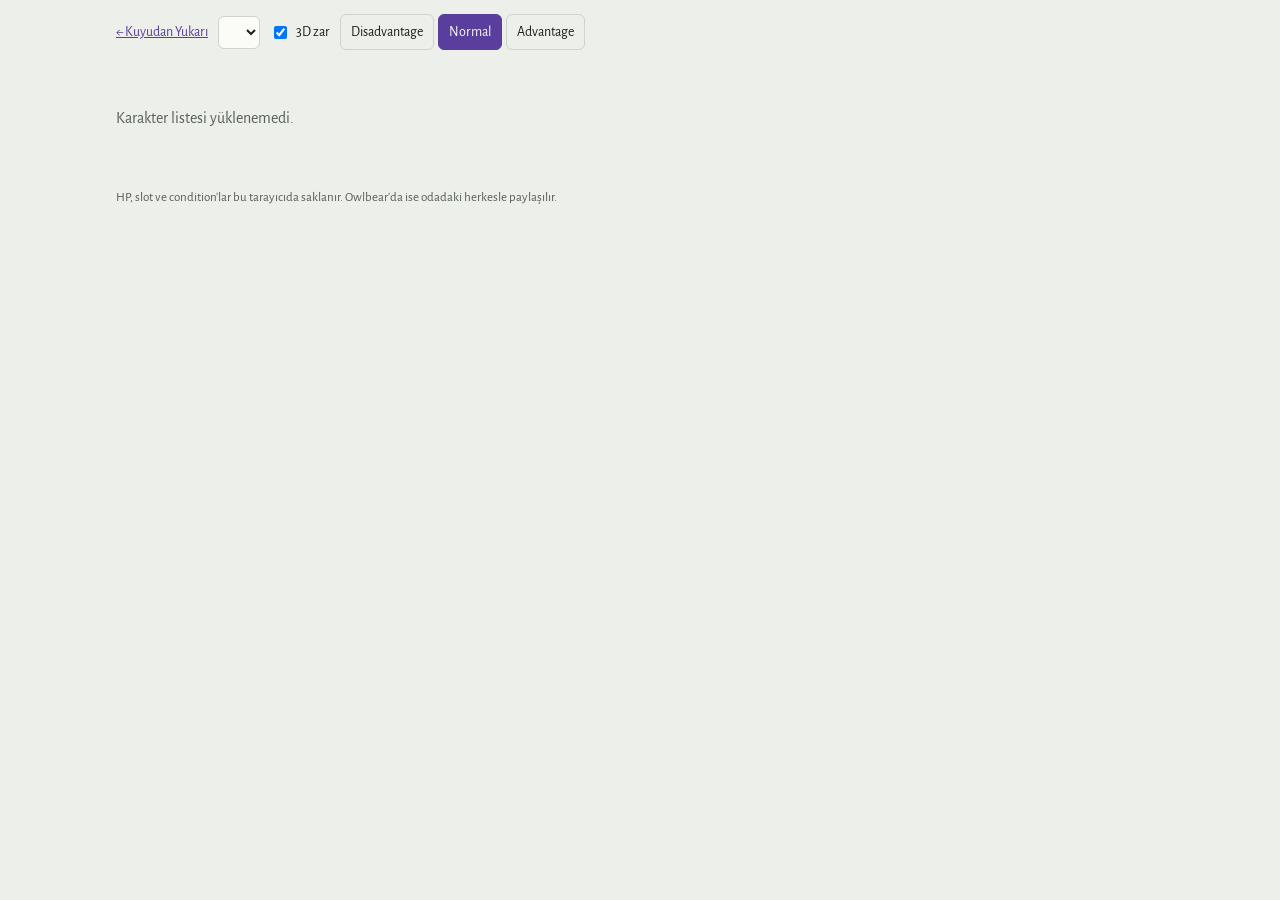
==== commit ef77abfd: "3D zar: herkesin ekranında aynı sonuçla yuvarlanan zarlar - assets/zar3d.js: dice-box-threejs ile ön" ====
--- a/karakter/index.html
+++ b/karakter/index.html
@@ -16,6 +16,7 @@
     <a href="../">← Kuyudan Yukarı</a>
     <label for="pick" hidden>Karakter</label>
     <select id="pick"></select>
+    <label class="gm" style="display:flex;gap:6px;align-items:center;font-size:14px"><input type="checkbox" id="zar3d" checked> 3D zar</label>
     <div class="mode" id="mode" role="group" aria-label="Zar modu">
       <button class="btn" data-mode="dis" title="İki d20, düşüğü">Disadvantage</button>
       <button class="btn on" data-mode="norm">Normal</button>
@@ -36,9 +37,24 @@
     onChange: function (cb) { window.addEventListener("storage", function (e) { if (e.key && e.key.indexOf("ky-durum-") === 0) { try { cb(e.key.slice(9), JSON.parse(e.newValue)); } catch (x) {} } }); }
   };
   var goster = ZarKutusu(document.getElementById("log"));
+  var z3 = document.getElementById("zar3d");
+  try { z3.checked = localStorage.getItem("ky-zar3d") !== "0"; } catch (e) {}
+  z3.addEventListener("change", function () { try { localStorage.setItem("ky-zar3d", z3.checked ? "1" : "0"); } catch (e) {} });
+  var katman = null;
+  function sahne(r) {
+    if (!z3.checked || !r.zar) { goster(r); return; }
+    if (katman) katman.remove();
+    katman = document.createElement("div");
+    katman.style.cssText = "position:fixed;inset:0;z-index:50;pointer-events:none";
+    document.body.appendChild(katman);
+    var k = katman;
+    import("../assets/zar3d.js").then(function (m) { return m.zarAt(k, r.zar, r.sinif || "normal"); })
+      .catch(function (e) { console.warn("3D zar:", e); })
+      .then(function () { goster(r); setTimeout(function () { if (k === katman) { k.remove(); katman = null; } }, 1300); });
+  }
   var ks = KarakterSayfasi({
     root: document.getElementById("root"), pick: document.getElementById("pick"), mode: document.getElementById("mode"),
-    base: "../", store: store, onRoll: function (r) { goster(r); },
+    base: "../", store: store, onRoll: sahne,
     onSelect: function (id, c) { document.title = c.ad + " · Karakter Sayfası"; if (location.hash.slice(1) !== String(id)) history.replaceState(null, "", "#" + id); }
   });
   ks.list().then(function (items) { var want = ks.fill(items, location.hash.slice(1)); if (want) ks.open(want); })
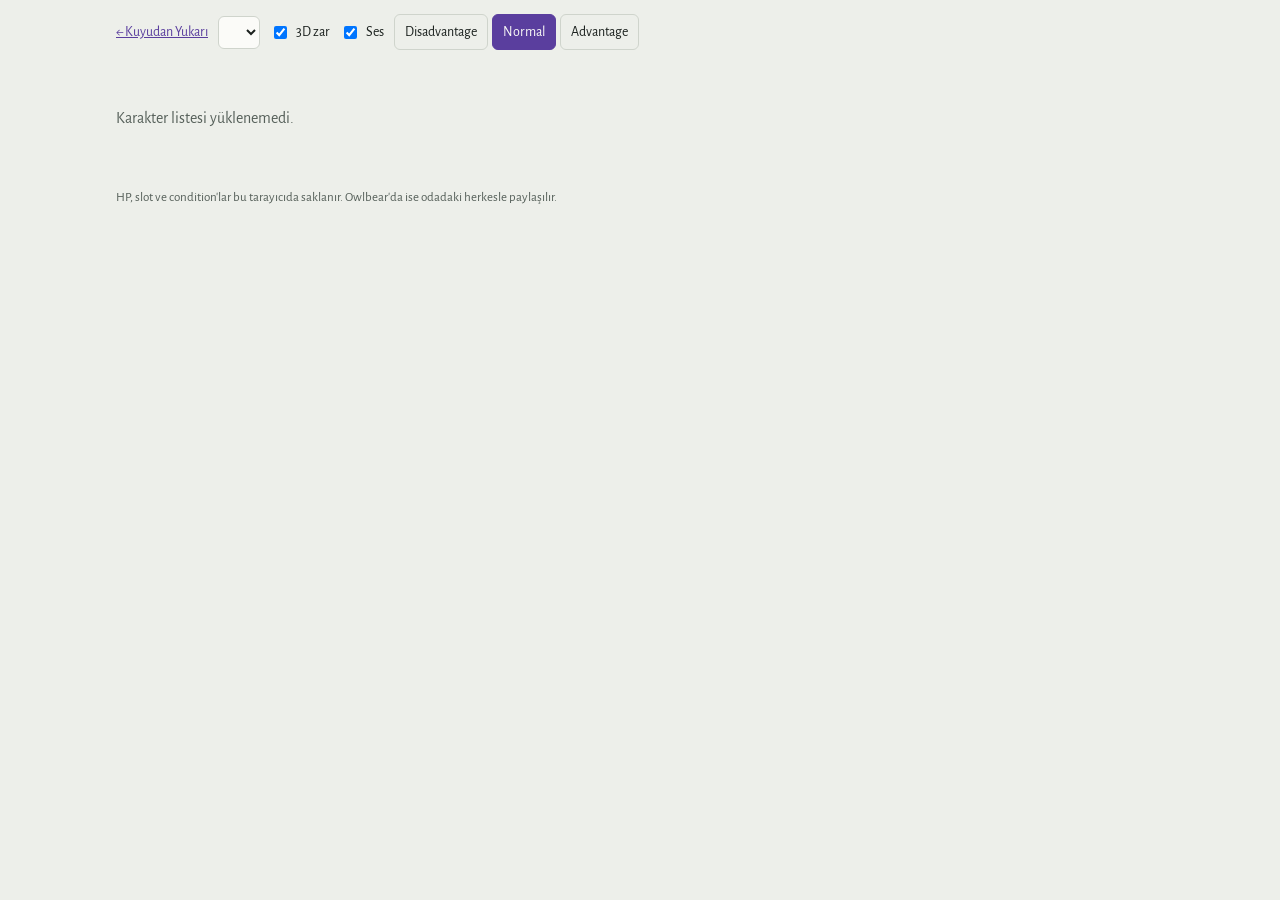
==== commit e8857499: "Zar sesi: plastik/metal çarpma ve keçe masa sesleri, ayrı Ses anahtarı Sesler 3d-dice/dice-box-three" ====
--- a/karakter/index.html
+++ b/karakter/index.html
@@ -17,6 +17,7 @@
     <label for="pick" hidden>Karakter</label>
     <select id="pick"></select>
     <label class="gm" style="display:flex;gap:6px;align-items:center;font-size:14px"><input type="checkbox" id="zar3d" checked> 3D zar</label>
+    <label class="gm" style="display:flex;gap:6px;align-items:center;font-size:14px"><input type="checkbox" id="zarses" checked> Ses</label>
     <div class="mode" id="mode" role="group" aria-label="Zar modu">
       <button class="btn" data-mode="dis" title="İki d20, düşüğü">Disadvantage</button>
       <button class="btn on" data-mode="norm">Normal</button>
@@ -40,6 +41,9 @@
   var z3 = document.getElementById("zar3d");
   try { z3.checked = localStorage.getItem("ky-zar3d") !== "0"; } catch (e) {}
   z3.addEventListener("change", function () { try { localStorage.setItem("ky-zar3d", z3.checked ? "1" : "0"); } catch (e) {} });
+  var zs = document.getElementById("zarses");
+  try { zs.checked = localStorage.getItem("ky-zar-ses") !== "0"; } catch (e) {}
+  zs.addEventListener("change", function () { try { localStorage.setItem("ky-zar-ses", zs.checked ? "1" : "0"); } catch (e) {} });
   var katman = null;
   function sahne(r) {
     if (!z3.checked || !r.zar) { goster(r); return; }
@@ -48,7 +52,7 @@
     katman.style.cssText = "position:fixed;inset:0;z-index:50;pointer-events:none";
     document.body.appendChild(katman);
     var k = katman;
-    import("../assets/zar3d.js").then(function (m) { return m.zarAt(k, r.zar, r.sinif || "normal"); })
+    import("../assets/zar3d.js").then(function (m) { return m.zarAt(k, r.zar, r.sinif || "normal", zs.checked); })
       .catch(function (e) { console.warn("3D zar:", e); })
       .then(function () { goster(r); setTimeout(function () { if (k === katman) { k.remove(); katman = null; } }, 1300); });
   }
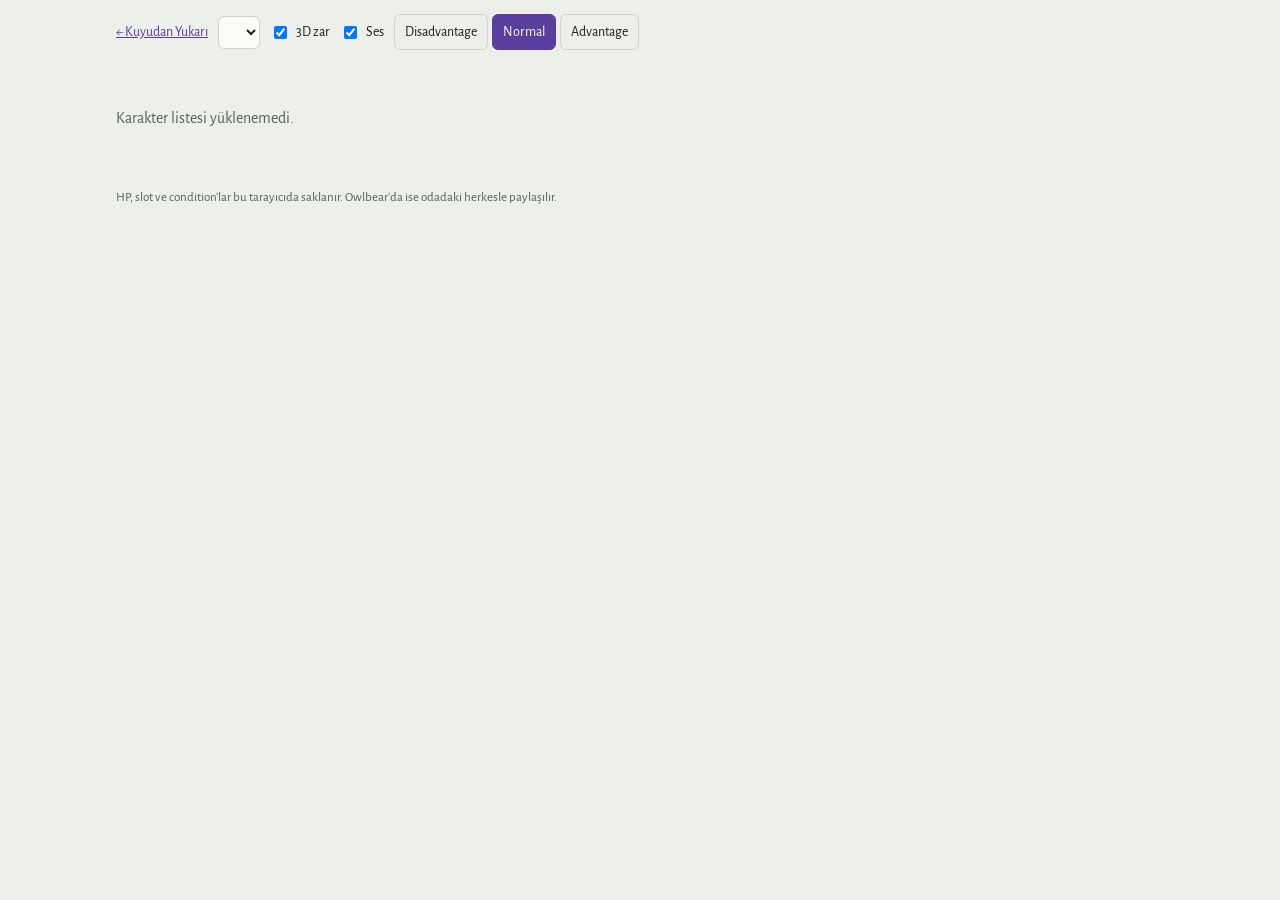
==== commit 1c54613f: "Açıklama balonları: skill, feature, feat, eşya, büyü, condition üstünde 5e.tools metni Metinler site" ====
--- a/karakter/index.html
+++ b/karakter/index.html
@@ -29,6 +29,8 @@
 </div>
 <div class="log" id="log" hidden><div class="ttl"></div><div class="res"></div><div class="brk"></div><div class="hist"></div></div>
 <script src="../assets/karakter.js"></script>
+<script src="../assets/zar-ses.js"></script>
+<script type="module" src="../assets/aciklama.js"></script>
 <script>
 (function () {
   var key = function (id) { return "ky-durum-" + id; };
@@ -44,15 +46,16 @@
   var zs = document.getElementById("zarses");
   try { zs.checked = localStorage.getItem("ky-zar-ses") !== "0"; } catch (e) {}
   zs.addEventListener("change", function () { try { localStorage.setItem("ky-zar-ses", zs.checked ? "1" : "0"); } catch (e) {} });
+  var ses = ZarSesi("../assets/");
   var katman = null;
   function sahne(r) {
-    if (!z3.checked || !r.zar) { goster(r); return; }
+    if (!z3.checked || !r.zar) { if (zs.checked) ses.cal(r.zar, r.sinif); goster(r); return; }
     if (katman) katman.remove();
     katman = document.createElement("div");
     katman.style.cssText = "position:fixed;inset:0;z-index:50;pointer-events:none";
     document.body.appendChild(katman);
     var k = katman;
-    import("../assets/zar3d.js").then(function (m) { return m.zarAt(k, r.zar, r.sinif || "normal", zs.checked); })
+    import("../assets/zar3d.js").then(function (m) { return m.zarAt(k, r.zar, r.sinif || "normal", zs.checked ? function (d, v) { ses.calDosya(d, v); } : null); })
       .catch(function (e) { console.warn("3D zar:", e); })
       .then(function () { goster(r); setTimeout(function () { if (k === katman) { k.remove(); katman = null; } }, 1300); });
   }
--- a/assets/karakter.css
+++ b/assets/karakter.css
@@ -70,3 +70,10 @@
   .foot{font-size:13px;color:var(--muted);margin-top:14px}
   @media (max-width:720px){ .grid{grid-template-columns:1fr} .who h1{font-size:24px} }
   .foot{font-size:13px;color:var(--muted);margin-top:14px;grid-column:1/-1}
+
+  /* Dar panel: dikey sekmeler */
+  .sekmeli{display:grid;grid-template-columns:minmax(0,1fr) auto;gap:8px;margin-top:12px;align-items:start}
+  .sek-icerik > section{margin:0}
+  .ray{display:flex;flex-direction:column;gap:4px;position:sticky;top:56px}
+  .ray .btn{writing-mode:vertical-rl;transform:rotate(180deg);padding:10px 5px;font-size:13px;letter-spacing:.02em;white-space:nowrap}
+  .log{cursor:pointer}
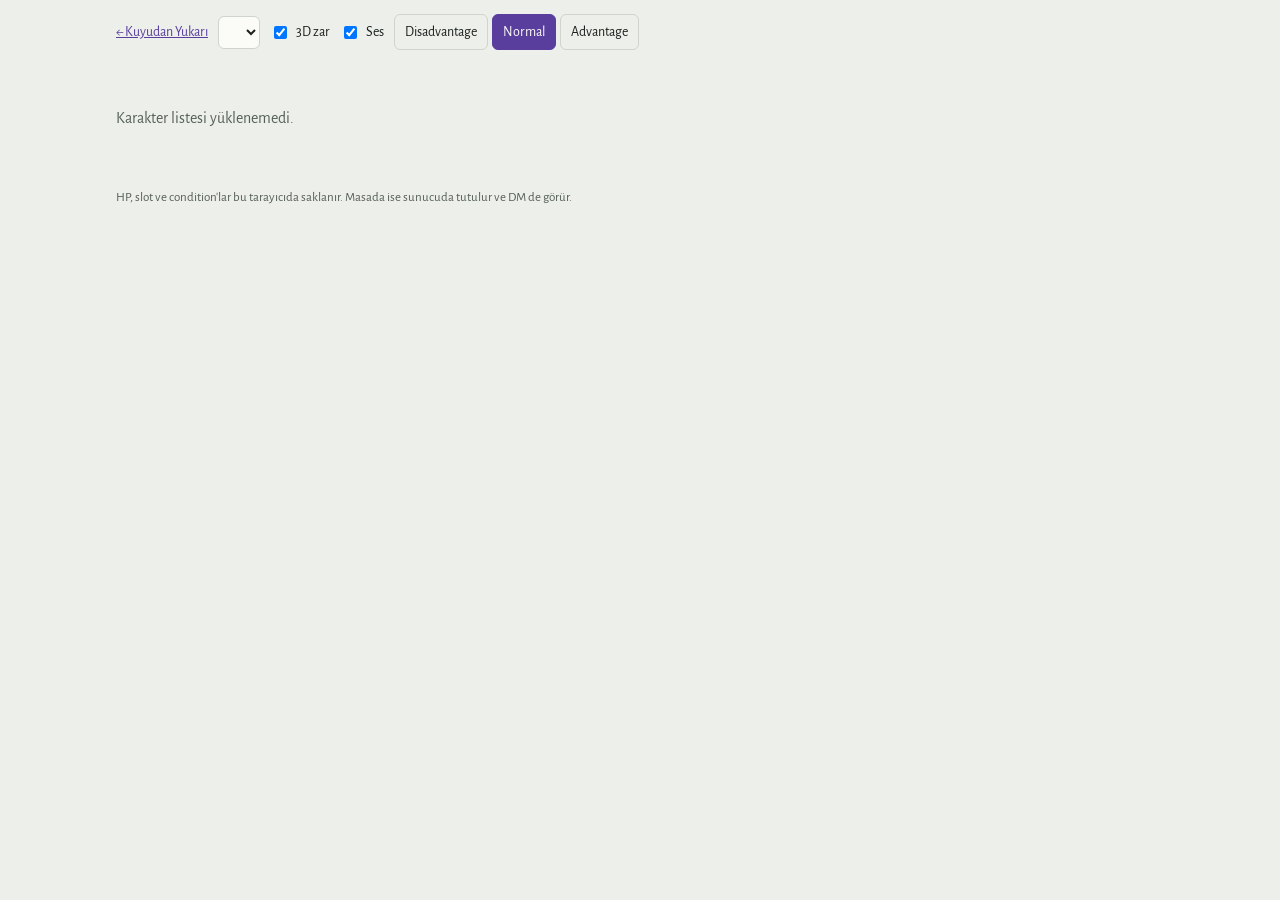
==== commit 717b4d2c: "Seans 0: rehberde masa bağlantısı, yetenek yöntemi, tanışma zorunlu değil; Darian A paketi Co-Author" ====
--- a/karakter/index.html
+++ b/karakter/index.html
@@ -25,7 +25,7 @@
     </div>
   </div>
   <div id="root"><p class="empty">Karakterler yükleniyor…</p></div>
-  <p class="foot">HP, slot ve condition'lar bu tarayıcıda saklanır. Owlbear'da ise odadaki herkesle paylaşılır.</p>
+  <p class="foot">HP, slot ve condition'lar bu tarayıcıda saklanır. Masada ise sunucuda tutulur ve DM de görür.</p>
 </div>
 <div class="log" id="log" hidden><div class="ttl"></div><div class="res"></div><div class="brk"></div><div class="hist"></div></div>
 <script src="../assets/karakter.js"></script>
--- a/assets/karakter.css
+++ b/assets/karakter.css
@@ -52,6 +52,16 @@
   .slots label{display:flex;gap:4px;align-items:center;font-size:14px}
   .slots input{accent-color:var(--accent);width:16px;height:16px}
   .spl{font-size:15px;margin:0 0 6px}
+  .spl .buyu-not{font-size:.68em;padding:0 5px;color:var(--muted)}
+  /* sınırlı kullanımlar: ad · ●●○ · kalan/en fazla · ne zaman dolar · [Kullan] [↺] */
+  .kul-satir{display:flex;flex-wrap:wrap;gap:4px 10px;align-items:center;border-bottom:1px solid var(--line);padding:6px 0;font-size:14.5px}
+  .kul-satir:last-child{border-bottom:0}
+  .kul-ad{font-weight:700;flex:1 1 11em;min-width:0}
+  .kul-satir .pip{color:var(--accent);letter-spacing:1px;font-size:13px}
+  .kul-satir small{color:var(--muted)}
+  .kul-dolar{font-size:12px}
+  .kul-satir .btn{font-size:13px;padding:3px 9px}
+  .kul-satir select{font-size:13px;padding:2px 4px}
   .spl b{font-family:var(--mono);font-size:12px;color:var(--brass);margin-right:6px}
   .tags{display:flex;flex-wrap:wrap;gap:6px}
   .conds .btn{font-size:13px;padding:4px 8px}
@@ -77,3 +87,19 @@
   .ray{display:flex;flex-direction:column;gap:4px;position:sticky;top:56px}
   .ray .btn{writing-mode:vertical-rl;transform:rotate(180deg);padding:10px 5px;font-size:13px;letter-spacing:.02em;white-space:nowrap}
   .log{cursor:pointer}
+
+  /* Envanter */
+  .para{display:grid;grid-template-columns:repeat(5,minmax(0,1fr));gap:4px;margin-bottom:8px}
+  .para label{display:flex;flex-direction:column;font-size:11px;color:var(--muted);text-transform:uppercase;font-family:var(--mono)}
+  .para input{font:inherit;font-family:var(--mono);font-size:15px;padding:3px 5px;border:1px solid var(--line);border-radius:6px;background:var(--ground);color:var(--ink);min-width:0;width:100%}
+  ul.env{list-style:none;margin:0;padding:0}
+  ul.env li{display:grid;grid-template-columns:auto minmax(0,1fr) auto auto;gap:6px;align-items:center;padding:4px 0;border-bottom:1px solid var(--line);max-width:none}
+  ul.env .adet{display:flex;align-items:center;gap:3px}
+  ul.env .adet b{min-width:1.6em;text-align:center}
+  ul.env .btn{padding:2px 7px;font-size:13px}
+  ul.env .ad{font-size:14.5px;overflow-wrap:anywhere} ul.env .ad small{color:var(--muted);font-size:12px}
+  ul.env .sil{color:var(--warn)}
+  .env-ekle{display:flex;gap:6px;margin-top:8px}
+  .env-ekle #env-ara{flex:1;min-width:0}
+  .env-ekle input{font:inherit;font-size:14px;padding:5px 8px;border:1px solid var(--line);border-radius:6px;background:var(--ground);color:var(--ink)}
+  .env-ekle #env-adet{width:4em}
